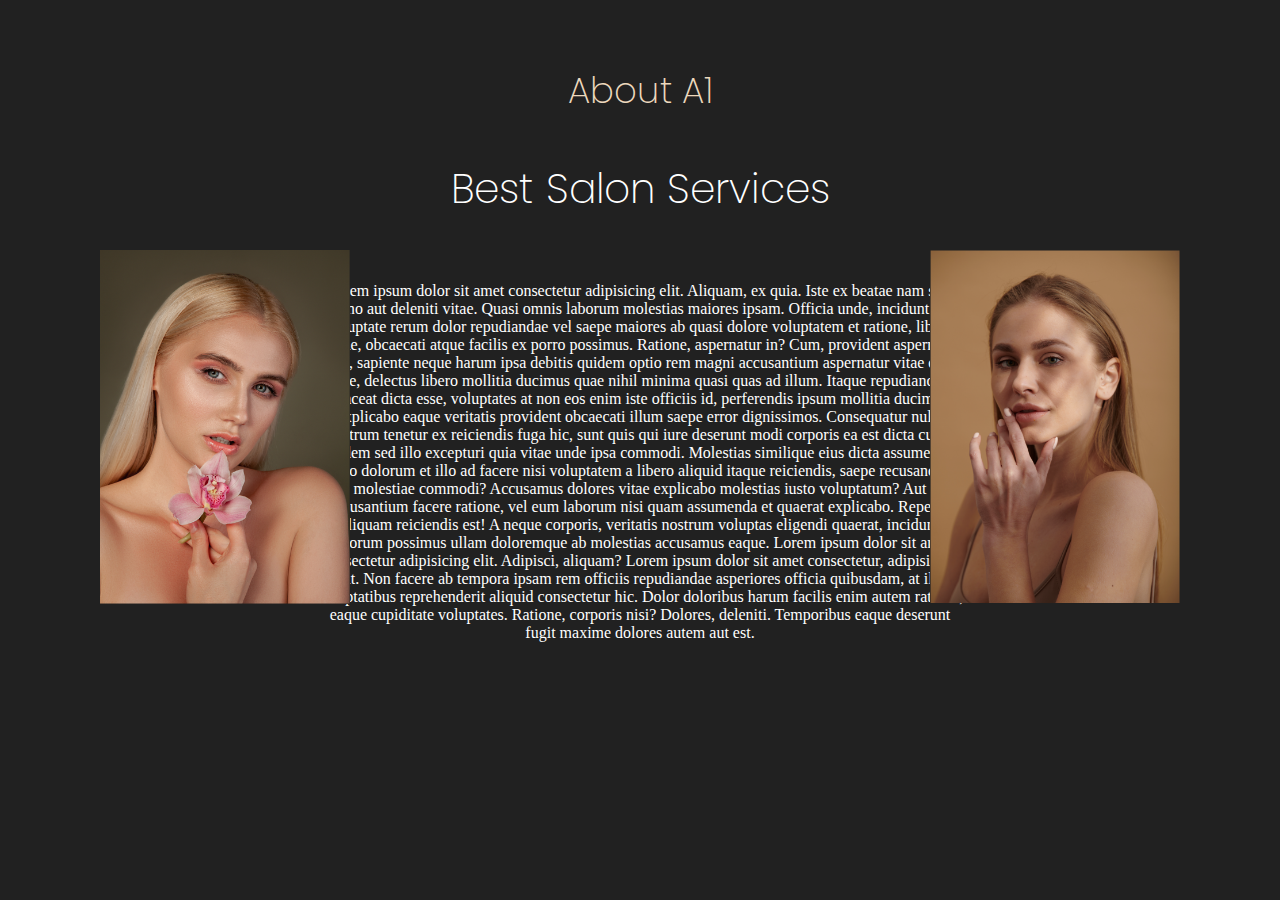
==== html/about.html @ 2ba5d5c6 "header footer about added" ====
<!DOCTYPE html>
<html lang="en">
  <head>
    <meta charset="UTF-8" />
    <meta name="viewport" content="width=device-width, initial-scale=1.0" />
    <title>About</title>
    <link rel="stylesheet" href="../css/about.css" />
    <style>
      @import url("https://fonts.googleapis.com/css2?family=Poppins:ital,wght@0,100;0,200;0,300;0,400;0,500;0,600;0,700;0,800;0,900;1,100;1,200;1,300;1,400;1,500;1,600;1,700;1,800;1,900&display=swap");
    </style>
  </head>
  <body>
    <h2 class="heading">About A1</h2>
    <div class="flex-container">
      <div><h3 class="services">Best Salon Services</h3></div>
      <div>
        <p class="content">
          Lorem ipsum dolor sit amet consectetur adipisicing elit. Aliquam, ex
          quia. Iste ex beatae nam sed, nemo aut deleniti vitae. Quasi omnis
          laborum molestias maiores ipsam. Officia unde, incidunt aut voluptate
          rerum dolor repudiandae vel saepe maiores ab quasi dolore voluptatem
          et ratione, libero beatae, obcaecati atque facilis ex porro possimus.
          Ratione, aspernatur in? Cum, provident aspernatur. Vel, sapiente neque
          harum ipsa debitis quidem optio rem magni accusantium aspernatur vitae
          quo iure, delectus libero mollitia ducimus quae nihil minima quasi
          quas ad illum. Itaque repudiandae placeat dicta esse, voluptates at
          non eos enim iste officiis id, perferendis ipsum mollitia ducimus
          explicabo eaque veritatis provident obcaecati illum saepe error
          dignissimos. Consequatur nulla nostrum tenetur ex reiciendis fuga hic,
          sunt quis qui iure deserunt modi corporis ea est dicta culpa quidem
          sed illo excepturi quia vitae unde ipsa commodi. Molestias similique
          eius dicta assumenda. Quo dolorum et illo ad facere nisi voluptatem a
          libero aliquid itaque reiciendis, saepe recusandae molestiae commodi?
          Accusamus dolores vitae explicabo molestias iusto voluptatum? Aut
          accusantium facere ratione, vel eum laborum nisi quam assumenda et
          quaerat explicabo. Repellat aliquam reiciendis est! A neque corporis,
          veritatis nostrum voluptas eligendi quaerat, incidunt dolorum possimus
          ullam doloremque ab molestias accusamus eaque. Lorem ipsum dolor sit
          amet consectetur adipisicing elit. Adipisci, aliquam? Lorem ipsum
          dolor sit amet consectetur, adipisicing elit. Non facere ab tempora
          ipsam rem officiis repudiandae asperiores officia quibusdam, at illo
          voluptatibus reprehenderit aliquid consectetur hic. Dolor doloribus
          harum facilis enim autem ratione, eaque cupiditate voluptates.
          Ratione, corporis nisi? Dolores, deleniti. Temporibus eaque deserunt
          fugit maxime dolores autem aut est.
        </p>
      </div>

      <div>
        <img class="img1" src="..\assets\about_2.png" alt="Image1" />
        <img class="img2" src="..\assets\about_1.png" alt="image2" />
      </div>
    </div>

    <script src="../js/about.js"></script>
  </body>
</html>
---- css/about.css ----
@import url("https://fonts.googleapis.com/css2?family=Jost&display=swap");
@import url("https://fonts.googleapis.com/css2?family=Poppins:wght@700&display=swap");

*{
    background-color:  #212121;
    box-sizing: border-box;
}
.heading{
    color: #ECD8BD;
    font-family: "Poppins", sans-serif;
    display: flex;
    justify-content: center;
    align-items: center;
    font-size: 222%;
    padding-top: 35px;
    font-weight: 250;
    font-style: normal
    /* font-weight: 50; */
    
    
}

.services{
    color: white;
    display: flex;
    justify-content: center;
    align-items: center;
    font-size: 255%;
    font-family: "Poppins", sans-serif;
    font-weight: 280;
    font-style: normal
    /* font-weight: 50; */
}
.content{
    color: white;
    display: flex;
    justify-content: center;
    align-items: center;
    flex: 2;
    height: auto;
    width: 650px ;
    text-align: center;
    margin: auto;
    position: relative;
    padding-top: 22px;
   

}

.img1{
    width: 250px;
    height: auto;
    float:left;
    position: absolute;
    top: 250px;
    left: 100px;

    flex: 1;
}
.img2{
    width: 250px; /* Adjust the size of the images as needed */
    height: auto;
    float: right;
    flex: 3;
    position: absolute;
    top: 250px;
    right: 100px;
    
}

.flex-container{
    align-items: center;
    justify-content: center;
}
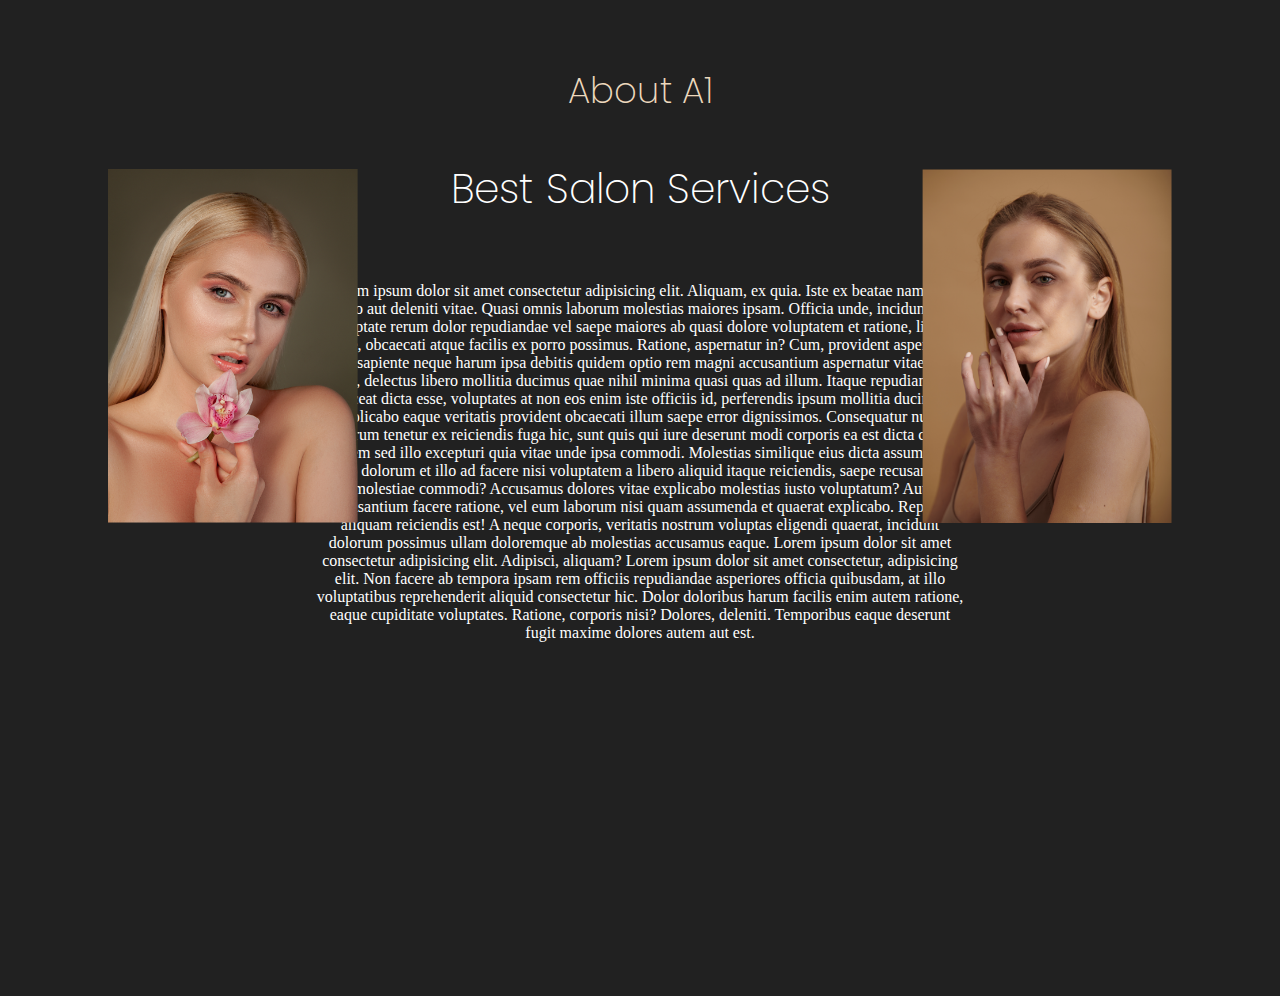
==== commit 1226e3ac: "problems solved" ====
--- a/html/about.html
+++ b/html/about.html
@@ -9,7 +9,7 @@
       @import url("https://fonts.googleapis.com/css2?family=Poppins:ital,wght@0,100;0,200;0,300;0,400;0,500;0,600;0,700;0,800;0,900;1,100;1,200;1,300;1,400;1,500;1,600;1,700;1,800;1,900&display=swap");
     </style>
   </head>
-  <body>
+  <body class="about-page">
     <h2 class="heading">About A1</h2>
     <div class="flex-container">
       <div><h3 class="services">Best Salon Services</h3></div>
--- a/css/about.css
+++ b/css/about.css
@@ -1,75 +1,76 @@
 @import url("https://fonts.googleapis.com/css2?family=Jost&display=swap");
 @import url("https://fonts.googleapis.com/css2?family=Poppins:wght@700&display=swap");
 
-*{
-    background-color:  #212121;
-    box-sizing: border-box;
-}
-.heading{
-    color: #ECD8BD;
-    font-family: "Poppins", sans-serif;
-    display: flex;
-    justify-content: center;
-    align-items: center;
-    font-size: 222%;
-    padding-top: 35px;
-    font-weight: 250;
-    font-style: normal
-    /* font-weight: 50; */
-    
-    
+.about-page{
+  background-color: #212121;
+  box-sizing: border-box;
+  max-height: 100%;;
 }
 
-.services{
-    color: white;
-    display: flex;
-    justify-content: center;
-    align-items: center;
-    font-size: 255%;
-    font-family: "Poppins", sans-serif;
-    font-weight: 280;
-    font-style: normal
-    /* font-weight: 50; */
-}
-.content{
-    color: white;
-    display: flex;
-    justify-content: center;
-    align-items: center;
-    flex: 2;
-    height: auto;
-    width: 650px ;
-    text-align: center;
-    margin: auto;
-    position: relative;
-    padding-top: 22px;
-   
 
+.heading {
+  color: #ecd8bd;
+
+  font-family: "Poppins", sans-serif;
+  display: flex;
+  justify-content: center;
+  align-items: center;
+  font-size: 222%;
+  padding-top: 35px;
+  font-weight: 250;
+  font-style: normal;
+  /* font-weight: 50; */
 }
 
-.img1{
-    width: 250px;
-    height: auto;
-    float:left;
-    position: absolute;
-    top: 250px;
-    left: 100px;
+.services {
+  color: white;
 
-    flex: 1;
+  display: flex;
+  justify-content: center;
+  align-items: center;
+  font-size: 255%;
+  font-family: "Poppins", sans-serif;
+  font-weight: 280;
+  font-style: normal;
+  /* font-weight: 50; */
 }
-.img2{
-    width: 250px; /* Adjust the size of the images as needed */
-    height: auto;
-    float: right;
-    flex: 3;
-    position: absolute;
-    top: 250px;
-    right: 100px;
-    
+.content {
+  color: white;
+
+  display: flex;
+  justify-content: center;
+  align-items: center;
+  flex: 2;
+  height: auto;
+  width: 650px;
+  text-align: center;
+  margin: auto;
+  position: relative;
+  padding-top: 22px;
 }
 
-.flex-container{
-    align-items: center;
-    justify-content: center;
+.img1 {
+  width: 250px;
+  height: auto;
+  float: left;
+  /* position: absolute; */
+  position: relative;
+  top: -473px;
+  left: 100px;
+
+  flex: 1;
+}
+.img2 {
+  width: 250px; /* Adjust the size of the images as needed */
+  height: auto;
+  float: right;
+  flex: 3;
+  position: relative; 
+  top: -473px;
+  right: 100px;
 }
 
+.flex-container {
+  align-items: center;
+  justify-content: center;
+}
